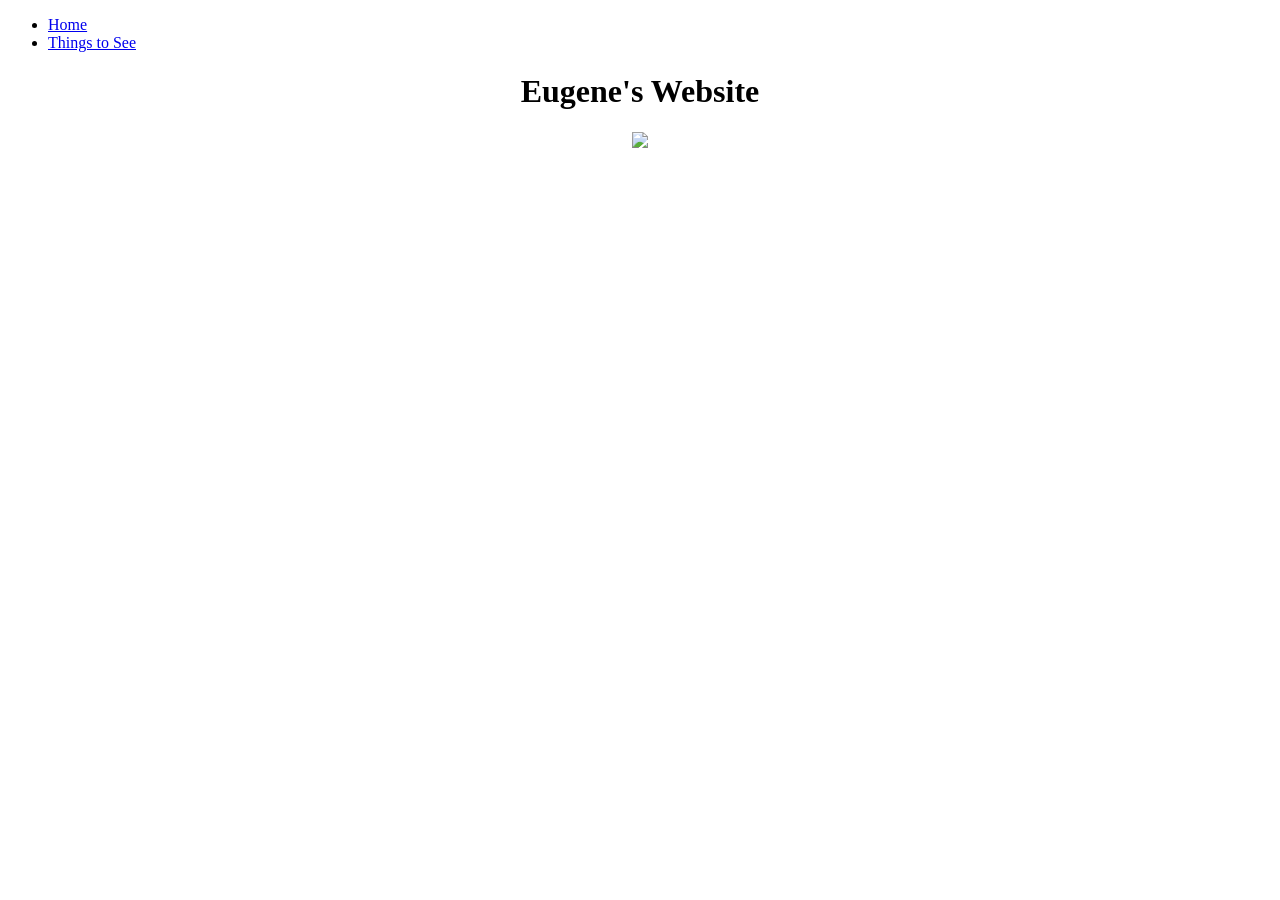
==== index.html @ febb5d8d "Update index.html Adding home page" ====
<!doctype html>
<html>
<head>
<meta charset="utf-8">
<title>Untitled Document</title>
<link href="style.css" rel="stylesheet" type="text/css">
</head>

<body>
	<nav class="nav" id="nav">
		<ul>
			<li><a href="index.html"> Home </a></li>
			<li><a href="Page1.html">Things to See </a></li>
		</ul>
	</nav>
<center>
  <h1> Eugene's Website </h1>
		<img src="https://encrypted-tbn3.gstatic.com/images?q=tbn%3AANd9GcSeVCOiOrhU_fRwginCrZlrYPCxgJkkRF23nnISiQnEjnpcIn7y30XWbCOoASHoG16574-kv6sd875V7zRgICaaxteHlrv6BC2fYSaDTQ&safe=active&surl=1">
	</center>
	
</body>
</html>
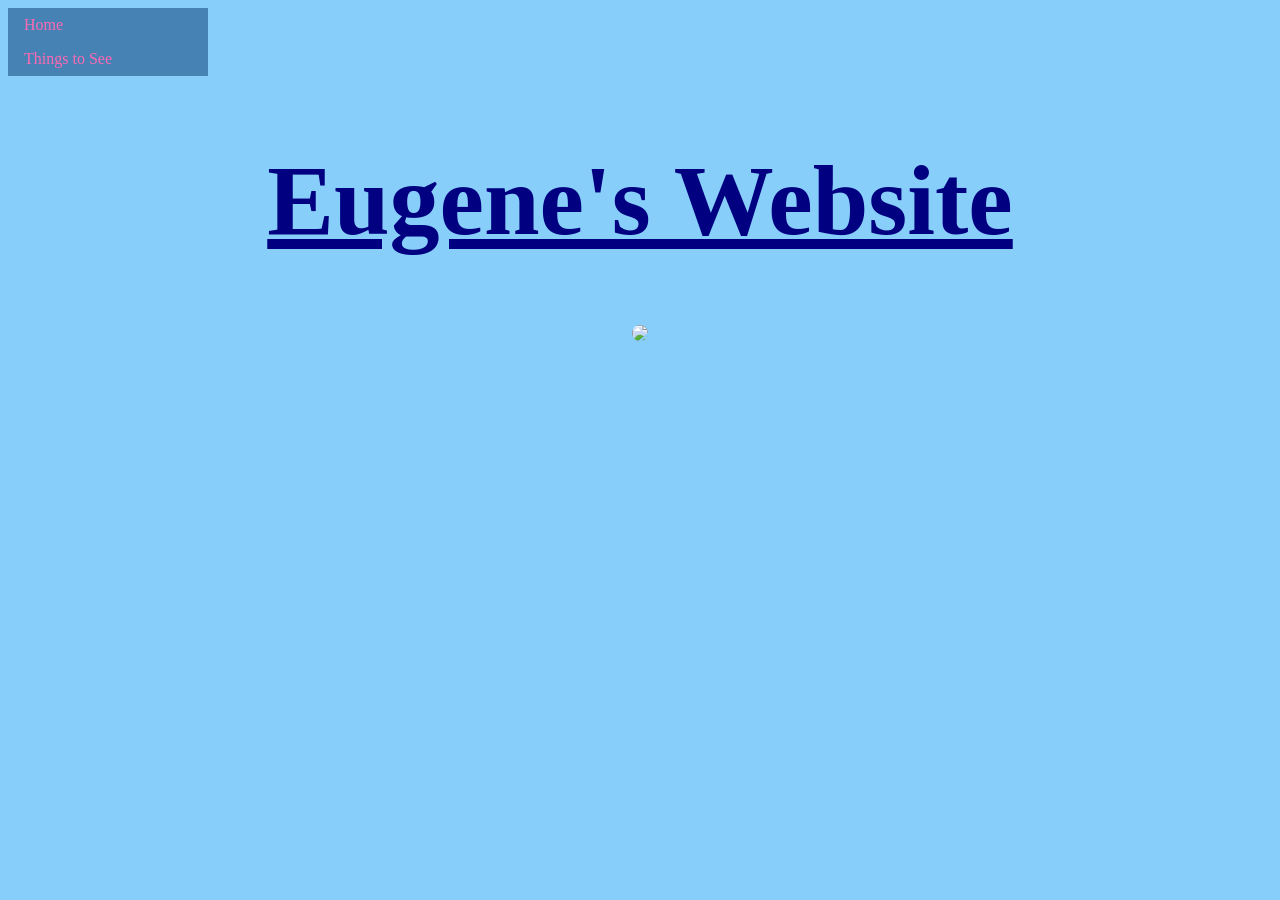
==== commit 40b3e493: "Update index.html" ====
--- a/index.html
+++ b/index.html
@@ -20,4 +20,3 @@
 	
 </body>
 </html>
-
--- a/style.css
+++ b/style.css
@@ -0,0 +1,42 @@
+@charset "utf-8";
+
+body {
+	background-color: lightskyblue;
+}
+
+img{
+	width: 300px;
+	border: 15px black;
+	border-radius: 50%;
+}
+
+img:hover {
+	border:25px black;
+}
+
+h1{
+	color: Navy;
+	text-decoration: underline;
+	font-size: 100px;
+}
+
+ul{
+	list-style-type: none;
+	background-color:steelblue;
+		width: 200px;
+	margin: 0;
+	padding: 0;
+}
+
+li a{
+	display: block;
+	text-decoration: none;
+	color: hotpink;
+	padding: 8px 16px;
+}
+
+li a:hover{
+	background-color:aliceblue;
+	color: mediumslateblue;
+}
+
